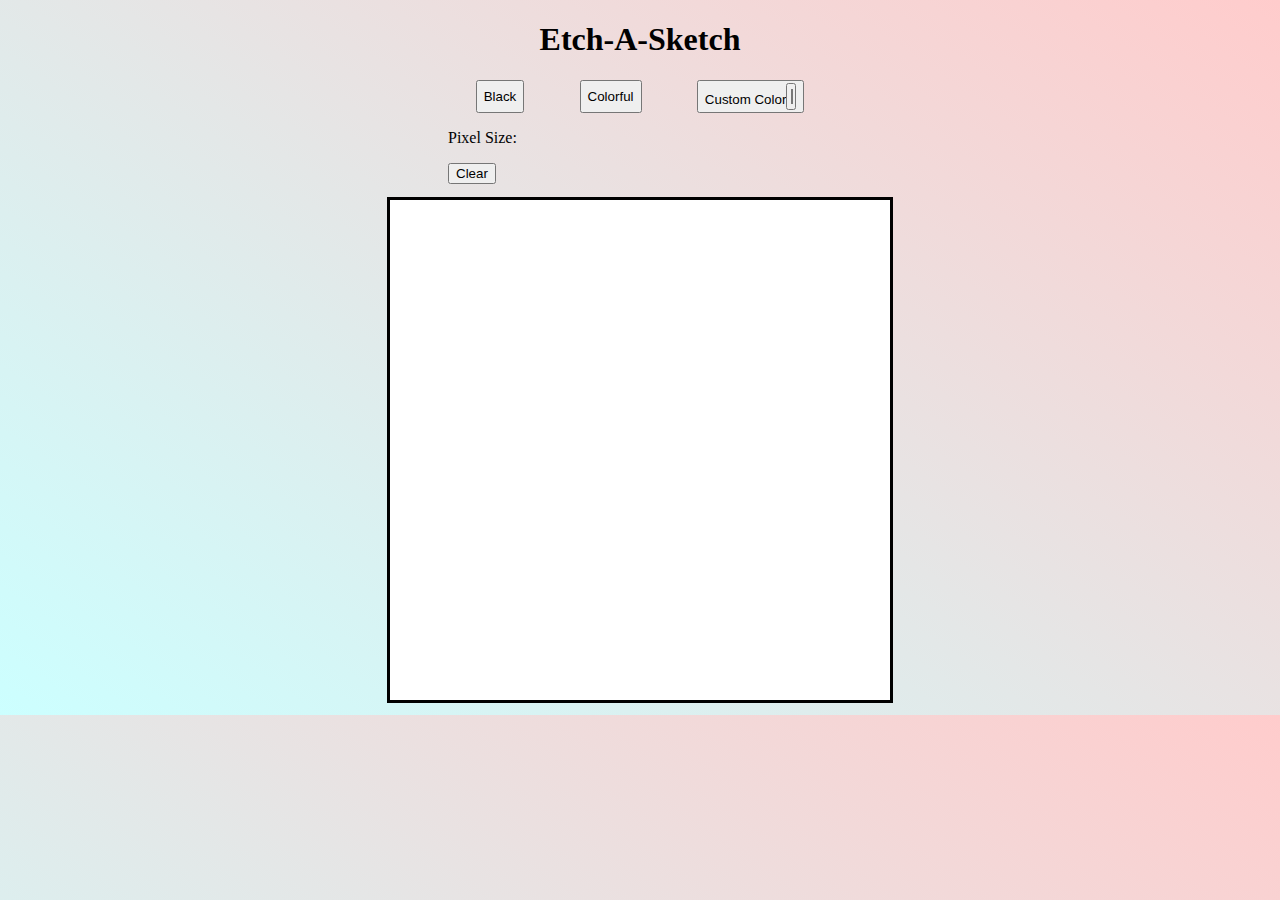
==== etch-a-sketch.html @ b895b376 "Color Changes Added" ====
<!DOCTYPE html>
<html>

<head>
    <meta charset="utf-8">
    <title>Etch-A-Sketch</title>
    <link rel="stylesheet" href="style.css">
</head>

<body>
    <div id="meat">
        
        <div id="header">
            <h1>Etch-A-Sketch</h1>
        </div>

        <div id="options">
            <div id="buttonOptions">
                <button id = "blackButton">Black</button>
                <button id = "rainbowButton">Colorful</button>
                <button>Custom Color<input type="color" id="pixelColor" name="pixelColor" value="#78AFC8"></button>
            </div>
            <div id="pixelSize">
                <p>Pixel Size:</p>
            </div>
            <div id="clearButton">
                <button>Clear</button>
            </div>
        </div>


        <div class="sketchy" id="sketchPad">

        </div>
    </div>


    <script src="scripts.js"></script>
</body>

</html>
---- style.css ----
body,html {
    /* color: #e4e3e3; */
    margin: 0;
    padding: 0;
    font-family: Garamond;
  }

body{
    background: linear-gradient(35deg, #ccffff, #ffcccc);  
}

#meat{
    display: grid;
    grid-template-columns: 1fr 2fr 1fr;
    grid-template-rows: auto auto auto;
    grid-template-areas: "emptyLeft header emptyRight" "emptyLeft buttons emptyRight" "emptyLeft box emptyRight"; 
    justify-items: center;
    align-items: center;
}

#header{
    grid-area: header;
}

#options{
    grid-area: buttons;
    width: 60%;
    /* border-style: solid; */
}

#buttonOptions{
    display:flex;
    justify-content: space-around;
    /* border-style: solid; */
}

#clearButton{
    align-self:center;
}

#sketchPad{
    height: 500px;
    width: 500px;
    border-style: solid;
    border-color: black;
    grid-area: box;
    margin: 2%;
}

#sketchPadInsert{
    display: grid; 
    /* grid-template-columns: repeat(5, 1fr); 
    grid-template-rows: repeat(5, 1fr);  */
    border-style: solid;
    width: 500px;
    height: 500px;

}

.box{
    height: 1fr;
    width: 1fr;
    background-color: white;
    /* border-style: solid; */
}

.box:hover{
    background-color: black;
}

#pixelColor{
    /* padding: 0; */
    /* margin: 0; */
    width: 10px;
}
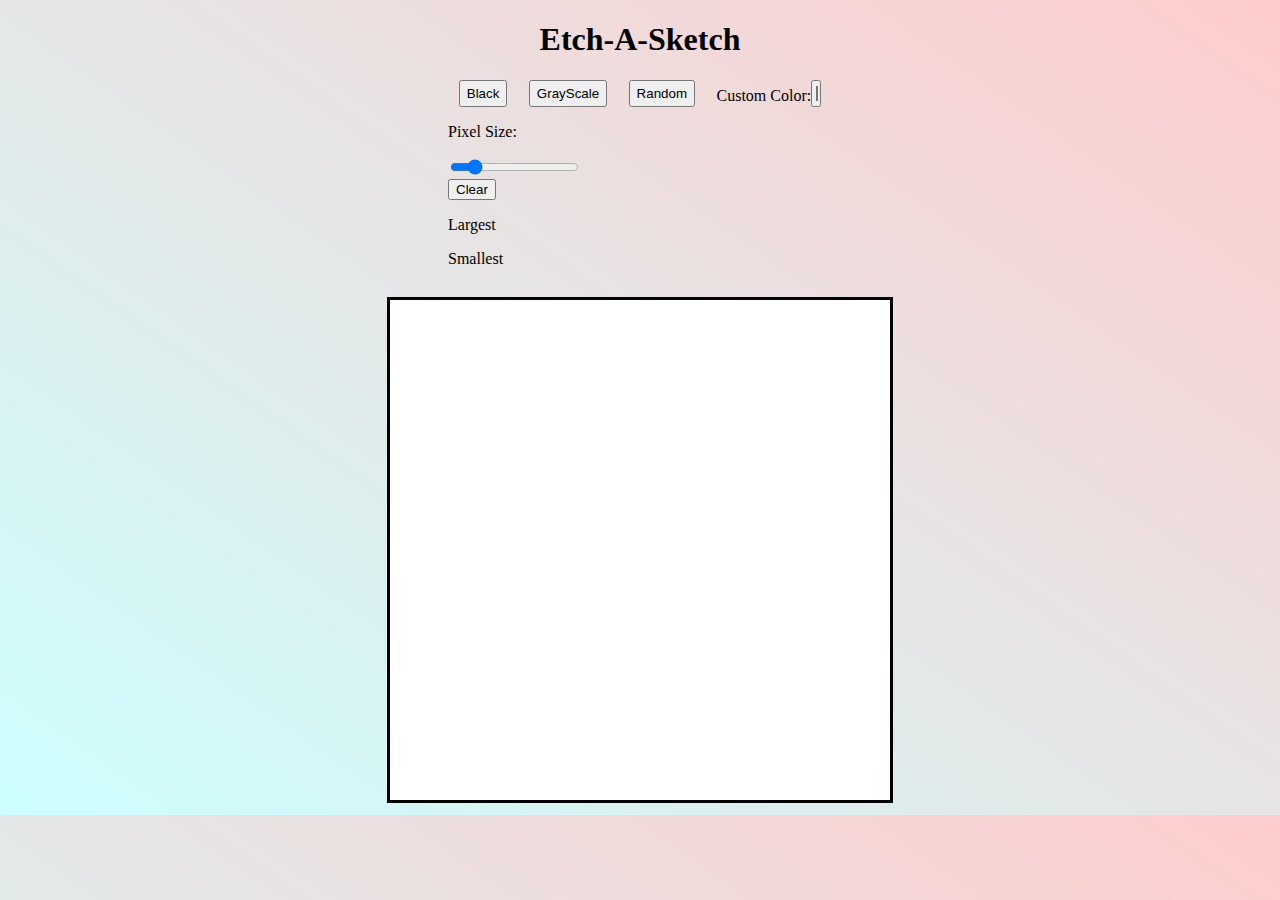
==== commit cacbf743: "Added slider and button functionality" ====
--- a/etch-a-sketch.html
+++ b/etch-a-sketch.html
@@ -17,14 +17,24 @@
         <div id="options">
             <div id="buttonOptions">
                 <button id = "blackButton">Black</button>
-                <button id = "rainbowButton">Colorful</button>
-                <button>Custom Color<input type="color" id="pixelColor" name="pixelColor" value="#78AFC8"></button>
+                <button id="grayScaleButton">GrayScale</button>
+                <button id = "rainbowButton">Random</button>
+                <div id="customColor">
+                    <label id="pixelColorLabel">Custom Color:</label><input type="color" id="pixelColor" name="pixelColor" value="#78AFC8">
+                </div>
+
+                <!-- <button id="customerColorButton">Custom Color<input type="color" id="pixelColor" name="pixelColor" value="#78AFC8"></button> -->
             </div>
             <div id="pixelSize">
                 <p>Pixel Size:</p>
+                <div class="sliderContainer">
+                    <input type="range" min="1" max="100" value="16" class="slider" id="pixelRange">
+                </div>
+                <button id="clearButton">Clear</button>
             </div>
-            <div id="clearButton">
-                <button>Clear</button>
+            <div id="labels">
+                <p>Largest</p>
+                <p>Smallest</p>
             </div>
         </div>
 
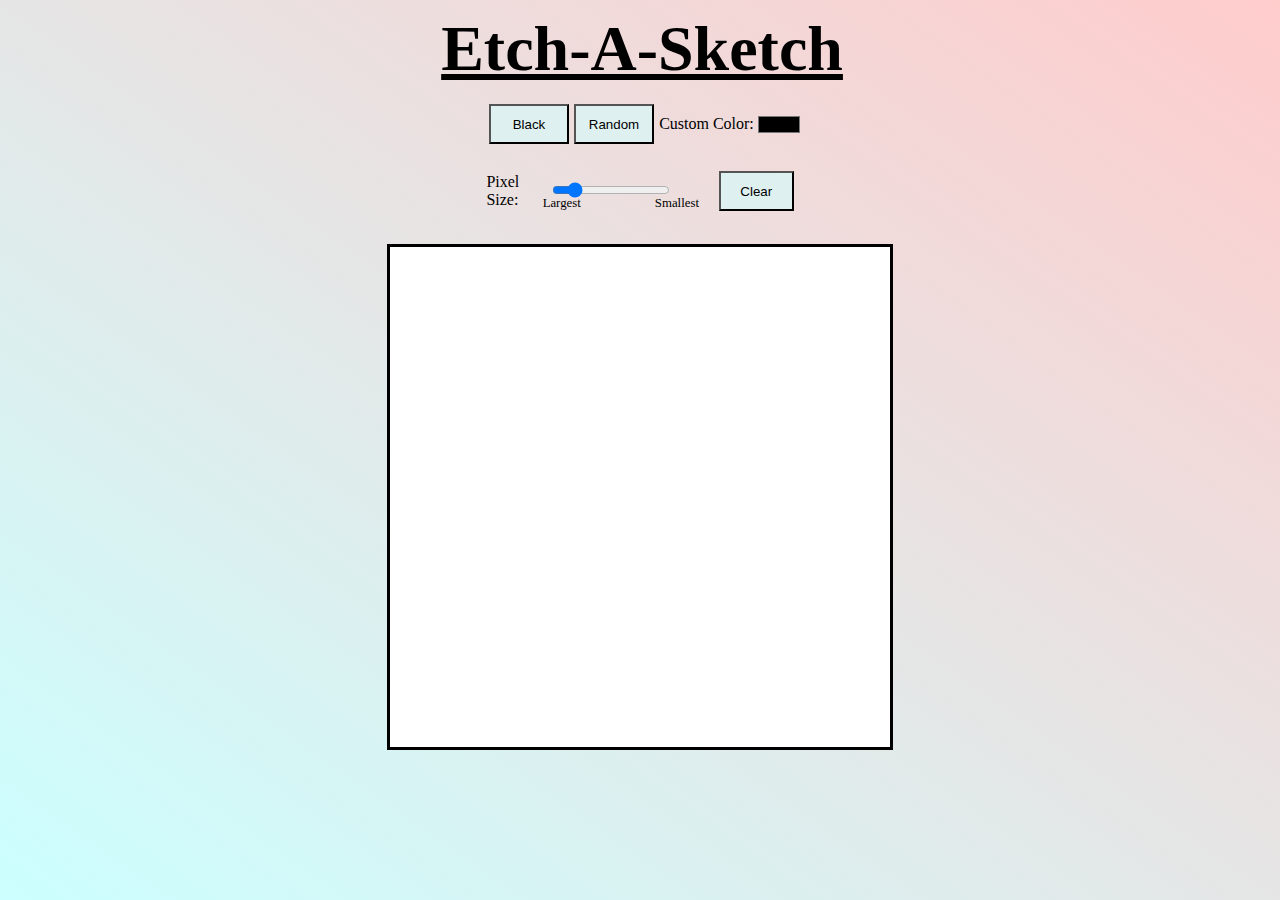
==== commit 7366ca74: "Cleaned Comments" ====
--- a/etch-a-sketch.html
+++ b/etch-a-sketch.html
@@ -17,13 +17,10 @@
         <div id="options">
             <div id="buttonOptions">
                 <button id = "blackButton">Black</button>
-                <button id="grayScaleButton">GrayScale</button>
                 <button id = "rainbowButton">Random</button>
                 <div id="customColor">
-                    <label id="pixelColorLabel">Custom Color:</label><input type="color" id="pixelColor" name="pixelColor" value="#78AFC8">
+                    <label id="pixelColorLabel">Custom Color:</label><input type="color" id="pixelColor" name="pixelColor" value="rgb(0, 0, 0)";>
                 </div>
-
-                <!-- <button id="customerColorButton">Custom Color<input type="color" id="pixelColor" name="pixelColor" value="#78AFC8"></button> -->
             </div>
             <div id="pixelSize">
                 <p>Pixel Size:</p>
--- a/style.css
+++ b/style.css
@@ -1,14 +1,37 @@
+html{
+    height: 100%;
+    background: linear-gradient(35deg, #ccffff, #ffcccc);  
+}
+
 body,html {
     /* color: #e4e3e3; */
     margin: 0;
     padding: 0;
     font-family: Garamond;
+    /* background: linear-gradient(35deg, #ccffff, #ffcccc);   */
   }
 
 body{
-    background: linear-gradient(35deg, #ccffff, #ffcccc);  
+    /* background: linear-gradient(35deg, #ccffff, #ffcccc);   */
 }
 
+h1{
+    font-size: 4em;
+    padding: 0;
+    margin: 3%;
+    width: 100%;
+    /* margin-bottom: 2%; */
+    text-decoration: underline;
+}
+
+button{
+    /* background-color: green; */
+    /* border-style: none; */
+    height: 40px;
+    width: 80px;
+    background-color: #dff0f0
+
+}
 #meat{
     display: grid;
     grid-template-columns: 1fr 2fr 1fr;
@@ -20,23 +43,56 @@
 
 #header{
     grid-area: header;
+    /* border-style: solid; */
+    margin-right: 20px;
 }
 
 #options{
     grid-area: buttons;
-    width: 60%;
-    /* border-style: solid; */
+    width: 50%;
+    display: flex;
+    flex-direction: column;
+    justify-content: center;
+    align-items: space-around;
+    /* background-color: aqua; */
+    /* border-style: dashed; */
 }
 
 #buttonOptions{
     display:flex;
+    padding: 2%;
     justify-content: space-around;
     /* border-style: solid; */
+    width: 100%;
+}
+
+
+#pixelSize{
+    display: flex;
+    margin: 2%;
+    justify-content: center;
+    align-items: center;
+    /* background-color: blue; */
+}
+.sliderContainer{
+    width: 60%;
+    /* border-style: dashed; */
+    /* background-color: blue; */
+}
+
+.slider{
+    width: 70%;
+    /* outline: none; */
+    /* height: 50px; */
 }
 
 #clearButton{
-    align-self:center;
+    margin: 0;
+    /* height: 3%; */
 }
+
+
+
 
 #sketchPad{
     height: 500px;
@@ -49,8 +105,6 @@
 
 #sketchPadInsert{
     display: grid; 
-    /* grid-template-columns: repeat(5, 1fr); 
-    grid-template-rows: repeat(5, 1fr);  */
     border-style: solid;
     width: 500px;
     height: 500px;
@@ -61,7 +115,6 @@
     height: 1fr;
     width: 1fr;
     background-color: white;
-    /* border-style: solid; */
 }
 
 .box:hover{
@@ -69,7 +122,22 @@
 }
 
 #pixelColor{
-    /* padding: 0; */
-    /* margin: 0; */
-    width: 10px;
+    background-color: rgba(0, 0, 0, 0);
+    border-style: none;
+}
+
+#customColor{
+    display: flex;
+    justify-content: center;
+    align-items: center;
+}
+
+#labels{
+    display: flex;
+    font-size: .8em;
+    justify-content: space-around;
+    position: absolute;
+    width: 18%;
+    margin-left: 2%;
+    margin-top: 6%;
 }